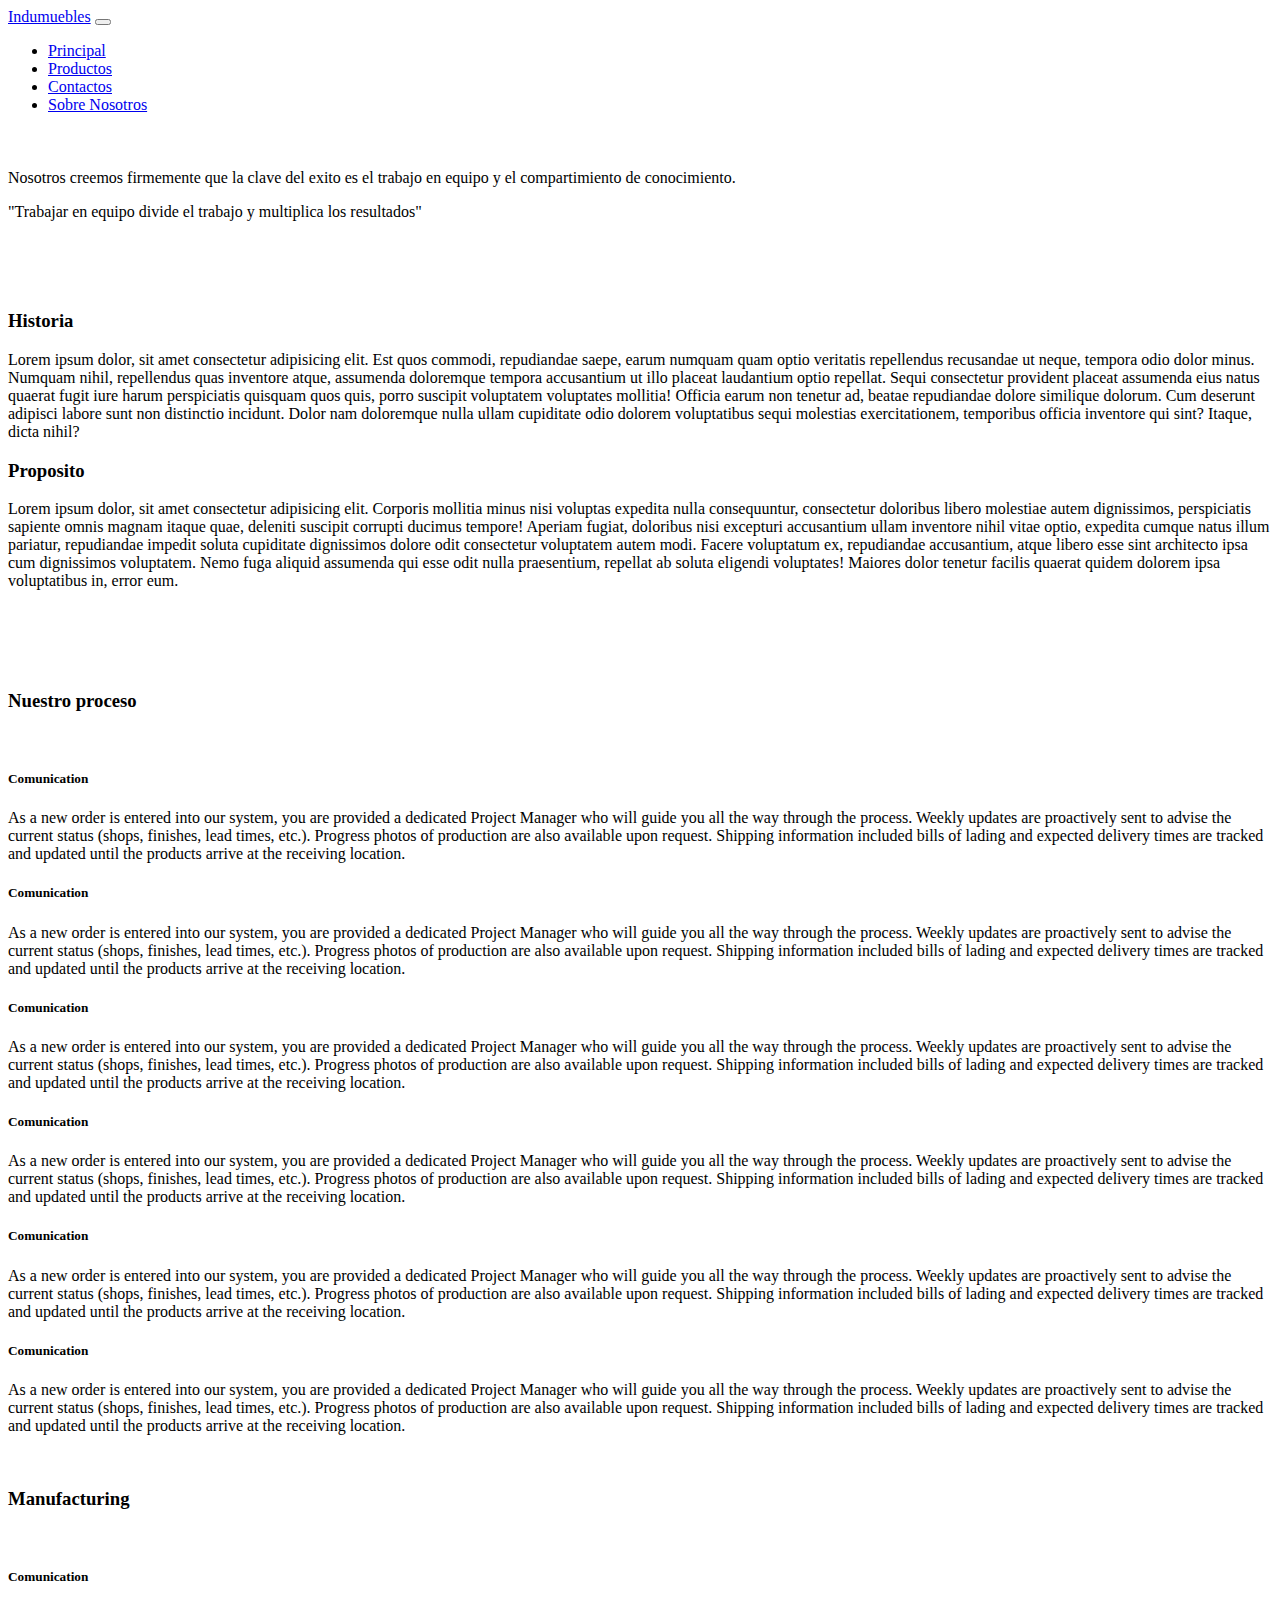
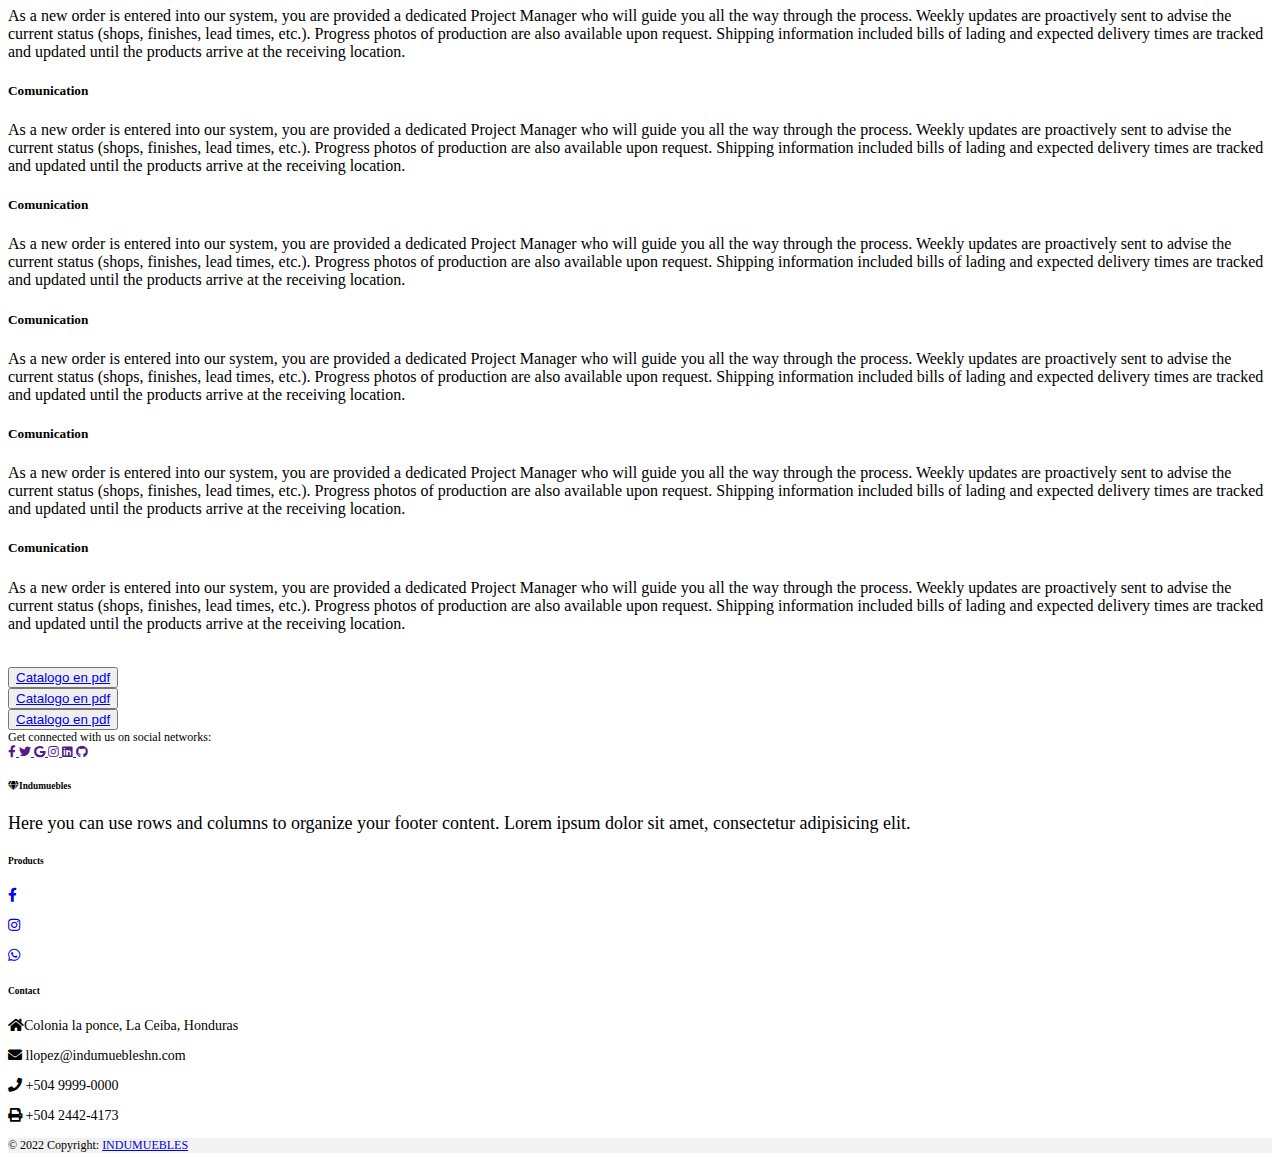
==== Aboutus.html @ 0356840f "Cambiando indexx por index" ====
<!DOCTYPE html>
<html lang="en">
<head>
    <meta charset="UTF-8">
    <meta http-equiv="X-UA-Compatible" content="IE=edge">
    <meta name="viewport" content="width=device-width, initial-scale=1.0">
    <title>Nosotros</title>
    <link href="https://cdn.jsdelivr.net/npm/bootstrap@5.1.3/dist/css/bootstrap.min.css" rel="stylesheet" integrity="sha384-1BmE4kWBq78iYhFldvKuhfTAU6auU8tT94WrHftjDbrCEXSU1oBoqyl2QvZ6jIW3" crossorigin="anonymous">
    <link rel="stylesheet" href="./css/indexx.css">
    <link rel="stylesheet" href="./css/imaprinc.css">
    <link rel="stylesheet" href="./css/contactos.css">
    <link rel="stylesheet" href="./css/cartas.css">
    <link rel="stylesheet" href="./css/aboutusheader.css">
    <link rel="stylesheet" href="./css/scrollbar.css">
    <link rel="stylesheet" href="./css/aboutusproces.css">
    <link rel="preconnect" href="https://fonts.googleapis.com">
    <link rel="preconnect" href="https://fonts.gstatic.com" crossorigin>
    <link rel="stylesheet" href="https://cdnjs.cloudflare.com/ajax/libs/font-awesome/5.15.1/css/all.min.css">
    <link href="https://fonts.googleapis.com/css2?family=Roboto:wght@100&display=swap" rel="stylesheet">
</head>
<body>
    <nav class="navbar navbar-expand-lg navbar-light bg-light fixed-top">
        <div class="container">
        <a class="navbar-brand" href="#">Indumuebles</a>
        <button class="navbar-toggler" type="button" data-bs-toggle="collapse" data-bs-target="#navbarResponsive" aria-controls="navbarResponsive" aria-expanded="false" aria-label="Toggle navigation">
            <span class="navbar-toggler-icon"></span>
        </button>
        <div class="collapse navbar-collapse" id="navbarResponsive">
            <ul class="navbar-nav ms-auto">
                <li class="nav-item active">
                    <a class="nav-link" href="./index.html">Principal</a>
                </li>
                <li class="nav-item">
                    <a class="nav-link" href="#">Productos</a>
                </li>
                <li class="nav-item">
                    <a class="nav-link" href="contacto.html">Contactos</a>
                </li>
                <li class="nav-item">
                    <a class="nav-link" href="./Aboutus.html">Sobre Nosotros</a>
                </li>
            </ul>
        </div>
        </div>
    </nav>
    
    <div style="background: url(https://bootstrapious.com/i/snippets/sn-static-header/background.jpg)" class="jumbotron bg-cover text-white">
        <div class="container py-5 text-center context">
            <h1 class="display-4 font-weight-bold"></h1>
            <br>
            <p class="font-italic mb-0">
                Nosotros creemos firmemente que la clave del exito es el trabajo en equipo y el compartimiento de conocimiento.
            </p>
            <p class="font-italic">
                "Trabajar en equipo divide el trabajo y multiplica los resultados"
            </p>
            <br>
        </div>
    </div>
    <br>
    <section class="historia" id="Historia" style="margin-bottom: 5%;">
        <div class="histyprop">
            <div class="histoprop">
                <img src="./CATALOGO/imagenesphotoshp/zyro-image (2).png" alt="">
            </div>
            <div class="histoprop">
                <h3>Historia</h3>
                <p>Lorem ipsum dolor, sit amet consectetur adipisicing elit. Est quos commodi, repudiandae saepe, earum numquam quam optio veritatis repellendus recusandae ut neque, tempora odio dolor minus. Numquam nihil, repellendus quas inventore atque, assumenda doloremque tempora accusantium ut illo placeat laudantium optio repellat. Sequi consectetur provident placeat assumenda eius natus quaerat fugit iure harum perspiciatis quisquam quos quis, porro suscipit voluptatem voluptates mollitia! Officia earum non tenetur ad, beatae repudiandae dolore similique dolorum. Cum deserunt adipisci labore sunt non distinctio incidunt. Dolor nam doloremque nulla ullam cupiditate odio dolorem voluptatibus sequi molestias exercitationem, temporibus officia inventore qui sint? Itaque, dicta nihil?</p>
            </div>

            <div class="histoprop">
                <h3>Proposito</h3>
                <p>Lorem ipsum dolor, sit amet consectetur adipisicing elit. Corporis mollitia minus nisi voluptas expedita nulla consequuntur, consectetur doloribus libero molestiae autem dignissimos, perspiciatis sapiente omnis magnam itaque quae, deleniti suscipit corrupti ducimus tempore! Aperiam fugiat, doloribus nisi excepturi accusantium ullam inventore nihil vitae optio, expedita cumque natus illum pariatur, repudiandae impedit soluta cupiditate dignissimos dolore odit consectetur voluptatem autem modi. Facere voluptatum ex, repudiandae accusantium, atque libero esse sint architecto ipsa cum dignissimos voluptatem. Nemo fuga aliquid assumenda qui esse odit nulla praesentium, repellat ab soluta eligendi voluptates! Maiores dolor tenetur facilis quaerat quidem dolorem ipsa voluptatibus in, error eum.</p>
            </div>
        </div>
        
        
    </section>
    <br>
    <section class="proceso">
        <div class="pro">
            <h3>Nuestro proceso</h3>
            <br>
            <h5>Comunication</h5>
            <p>
                As a new order is entered into our system, you are provided a dedicated Project Manager who will guide you all the way through the process. 
                Weekly updates are proactively sent to advise the current status (shops, finishes, lead times, etc.). 
                Progress photos of production are also available upon request. Shipping information included bills of lading and expected delivery times are 
                tracked and updated until the products arrive at the receiving location.
            </p>
            <h5>Comunication</h5>
            <p>
                As a new order is entered into our system, you are provided a dedicated Project Manager who will guide you all the way through the process. 
                Weekly updates are proactively sent to advise the current status (shops, finishes, lead times, etc.). 
                Progress photos of production are also available upon request. Shipping information included bills of lading and expected delivery times are 
                tracked and updated until the products arrive at the receiving location.
            </p>
            <h5>Comunication</h5>
            <p>
                As a new order is entered into our system, you are provided a dedicated Project Manager who will guide you all the way through the process. 
                Weekly updates are proactively sent to advise the current status (shops, finishes, lead times, etc.). 
                Progress photos of production are also available upon request. Shipping information included bills of lading and expected delivery times are 
                tracked and updated until the products arrive at the receiving location.
            </p>
            <h5>Comunication</h5>
            <p>
                As a new order is entered into our system, you are provided a dedicated Project Manager who will guide you all the way through the process. 
                Weekly updates are proactively sent to advise the current status (shops, finishes, lead times, etc.). 
                Progress photos of production are also available upon request. Shipping information included bills of lading and expected delivery times are 
                tracked and updated until the products arrive at the receiving location.
            </p>
            <h5>Comunication</h5>
            <p>
                As a new order is entered into our system, you are provided a dedicated Project Manager who will guide you all the way through the process. 
                Weekly updates are proactively sent to advise the current status (shops, finishes, lead times, etc.). 
                Progress photos of production are also available upon request. Shipping information included bills of lading and expected delivery times are 
                tracked and updated until the products arrive at the receiving location.
            </p>
            <h5>Comunication</h5>
            <p>
                As a new order is entered into our system, you are provided a dedicated Project Manager who will guide you all the way through the process. 
                Weekly updates are proactively sent to advise the current status (shops, finishes, lead times, etc.). 
                Progress photos of production are also available upon request. Shipping information included bills of lading and expected delivery times are 
                tracked and updated until the products arrive at the receiving location.
            </p>
        </div>
        <br>
    </section>
    <section class="manufactura">
        <div class="pro">
            <h3>Manufacturing</h3>
            <br>
            <h5>Comunication</h5>
            <p>
                As a new order is entered into our system, you are provided a dedicated Project Manager who will guide you all the way through the process. 
                Weekly updates are proactively sent to advise the current status (shops, finishes, lead times, etc.). 
                Progress photos of production are also available upon request. Shipping information included bills of lading and expected delivery times are 
                tracked and updated until the products arrive at the receiving location.
            </p>
            <h5>Comunication</h5>
            <p>
                As a new order is entered into our system, you are provided a dedicated Project Manager who will guide you all the way through the process. 
                Weekly updates are proactively sent to advise the current status (shops, finishes, lead times, etc.). 
                Progress photos of production are also available upon request. Shipping information included bills of lading and expected delivery times are 
                tracked and updated until the products arrive at the receiving location.
            </p>
            <h5>Comunication</h5>
            <p>
                As a new order is entered into our system, you are provided a dedicated Project Manager who will guide you all the way through the process. 
                Weekly updates are proactively sent to advise the current status (shops, finishes, lead times, etc.). 
                Progress photos of production are also available upon request. Shipping information included bills of lading and expected delivery times are 
                tracked and updated until the products arrive at the receiving location.
            </p>
            <h5>Comunication</h5>
            <p>
                As a new order is entered into our system, you are provided a dedicated Project Manager who will guide you all the way through the process. 
                Weekly updates are proactively sent to advise the current status (shops, finishes, lead times, etc.). 
                Progress photos of production are also available upon request. Shipping information included bills of lading and expected delivery times are 
                tracked and updated until the products arrive at the receiving location.
            </p>
            <h5>Comunication</h5>
            <p>
                As a new order is entered into our system, you are provided a dedicated Project Manager who will guide you all the way through the process. 
                Weekly updates are proactively sent to advise the current status (shops, finishes, lead times, etc.). 
                Progress photos of production are also available upon request. Shipping information included bills of lading and expected delivery times are 
                tracked and updated until the products arrive at the receiving location.
            </p>
            <h5>Comunication</h5>
            <p>
                As a new order is entered into our system, you are provided a dedicated Project Manager who will guide you all the way through the process. 
                Weekly updates are proactively sent to advise the current status (shops, finishes, lead times, etc.). 
                Progress photos of production are also available upon request. Shipping information included bills of lading and expected delivery times are 
                tracked and updated until the products arrive at the receiving location.
            </p>
        </div>
        <br>
    </section>
    <section class="botones">
        <div class="btns">
            <div class="bn"><button><a href="https://www.google.com/">Catalogo en pdf</a></button></div>
            <div class="bn"><button><a href="https://www.google.com/">Catalogo en pdf</a></button></div>
            <div class="bn"><button><a href="https://www.google.com/">Catalogo en pdf</a></button></div>
            
        </div>
    </section>
    <!-- Footer -->
    <footer class="text-center text-lg-start bg-light text-muted bg-dark" style="font-size: 12px;">
        <!-- Section: Social media -->
        <section
        class="d-flex justify-content-center justify-content-lg-between p-4 border-bottom bg-dark"
        >
        <!-- Left -->
        <div class="me-5 d-none d-lg-block">
            <span>Get connected with us on social networks:</span>
        </div>
        <!-- Left -->
    
        <!-- Right -->
        <div>
            <a href="" class="me-4 text-reset">
            <i class="fab fa-facebook-f"></i>
            </a>
            <a href="" class="me-4 text-reset">
            <i class="fab fa-twitter"></i>
            </a>
            <a href="" class="me-4 text-reset">
            <i class="fab fa-google"></i>
            </a>
            <a href="" class="me-4 text-reset">
            <i class="fab fa-instagram"></i>
            </a>
            <a href="" class="me-4 text-reset">
            <i class="fab fa-linkedin"></i>
            </a>
            <a href="" class="me-4 text-reset">
            <i class="fab fa-github"></i>
            </a>
        </div>
        <!-- Right -->
        </section>
        <!-- Section: Social media -->
    
        <!-- Section: Links  -->
        
        <section class="bg-dark">
        <div class="container text-center text-md-start mt-5" style="font-size:14px">
            <!-- Grid row -->
            <div class="row mt-3">
            <!-- Grid column -->
            <div class="col-md-3 col-lg-4 col-xl-3 mx-auto mb-4">
                <!-- Content -->
                <h6 class="text-uppercase fw-bold mb-4">
                <i class="fas fa-gem me-3"></i>Indumuebles
                </h6>
                <p style="font-size: 18px;">
                Here you can use rows and columns to organize your footer content. Lorem ipsum
                dolor sit amet, consectetur adipisicing elit.
                </p>
            </div>
            <!-- Grid column -->
    
            <!-- Grid column -->
            <div class="col-md-2 col-lg-2 col-xl-2 mx-auto mb-4"  >
                <!-- Links -->
                <h6 class="text-uppercase fw-bold mb-4">
                Products
                </h6>
                <p class="pp">
                <a href="#!" class="text-reset"><i class="fab fa-facebook-f"></i></a>
                </p>
                <p class="pp">
                <a href="#!" class="text-reset"><i class="fab fa-instagram"></i></a>
                </p>
                <p class="pp">
                <a href="#!" class="text-reset"><i class="fab fa-whatsapp"></i></a>
                </p>
                <!-- <p class="pp">
                <a href="#!" class="text-reset"><i class="fab fa-facebook-f"></i></a>
                </p> -->
            </div>
            <!-- Grid column -->
    
            
    
            <!-- Grid column -->
            <div class="col-md-4 col-lg-3 col-xl-3 mx-auto mb-md-0 mb-4">
                <!-- Links -->
                <h6 class="text-uppercase fw-bold mb-4">
                Contact
                </h6>
                <p><i class="fas fa-home me-3"></i>Colonia la ponce, La Ceiba, Honduras</p>
                <p>
                <i class="fas fa-envelope me-3"></i>
                llopez@indumuebleshn.com
                </p>
                <p><i class="fas fa-phone me-3"></i> +504 9999-0000</p>
                <p><i class="fas fa-print me-3"></i> +504 2442-4173</p>
            </div>
            <!-- Grid column -->
            </div>
            <!-- Grid row -->
        </div>
        </section>
        <!-- Section: Links  -->
    
        <!-- Copyright -->
        <div class="text-center p-4 bg-dark" style="background-color: rgba(0, 0, 0, 0.05);">
        © 2022 Copyright:
        <a class="text-reset fw-bold" href="https://mdbootstrap.com/">INDUMUEBLES</a>
        </div>
        <!-- Copyright -->
    </footer>
  <!-- Footer -->
    <script src="https://cdn.jsdelivr.net/npm/bootstrap@5.1.3/dist/js/bootstrap.bundle.min.js" integrity="sha384-ka7Sk0Gln4gmtz2MlQnikT1wXgYsOg+OMhuP+IlRH9sENBO0LRn5q+8nbTov4+1p" crossorigin="anonymous"></script>
    <script src="https://code.jquery.com/jquery-3.2.1.slim.min.js" integrity="sha384-KJ3o2DKtIkvYIK3UENzmM7KCkRr/rE9/Qpg6aAZGJwFDMVNA/GpGFF93hXpG5KkN" crossorigin="anonymous"></script>
    <script src="https://cdnjs.cloudflare.com/ajax/libs/popper.js/1.12.9/umd/popper.min.js" integrity="sha384-ApNbgh9B+Y1QKtv3Rn7W3mgPxhU9K/ScQsAP7hUibX39j7fakFPskvXusvfa0b4Q" crossorigin="anonymous"></script>
    <script src="https://maxcdn.bootstrapcdn.com/bootstrap/4.0.0/js/bootstrap.min.js" integrity="sha384-JZR6Spejh4U02d8jOt6vLEHfe/JQGiRRSQQxSfFWpi1MquVdAyjUar5+76PVCmYl" crossorigin="anonymous"></script>
    <script src="https://code.jquery.com/jquery-3.6.0.js" integrity="sha256-H+K7U5CnXl1h5ywQfKtSj8PCmoN9aaq30gDh27Xc0jk=" crossorigin="anonymous"></script>
    <script>
        $(function () {
            $(window).on('scroll', function () {
                if ( $(window).scrollTop() > 10 ) {
                    $('.navbar').addClass('active');
                } else {
                    $('.navbar').removeClass('active');
                }
            });
        });
    </script>
</body>
</html>
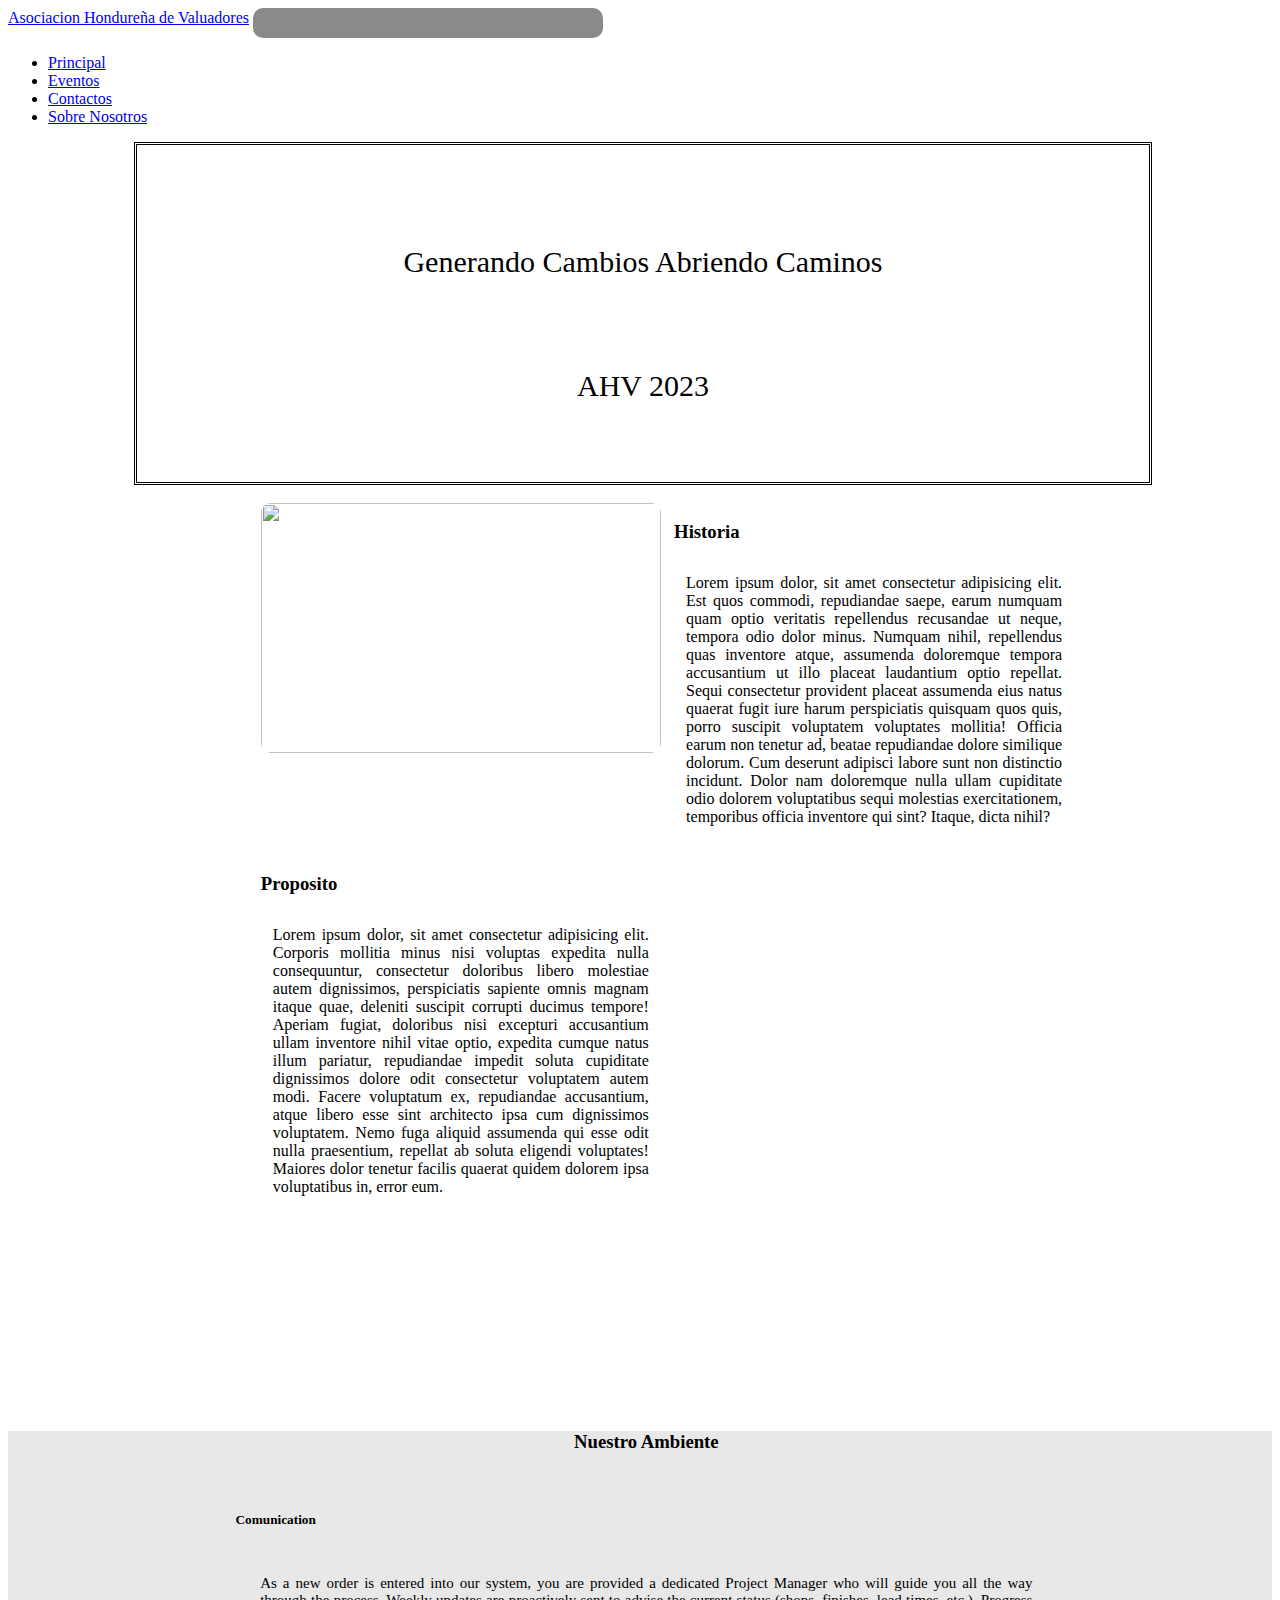
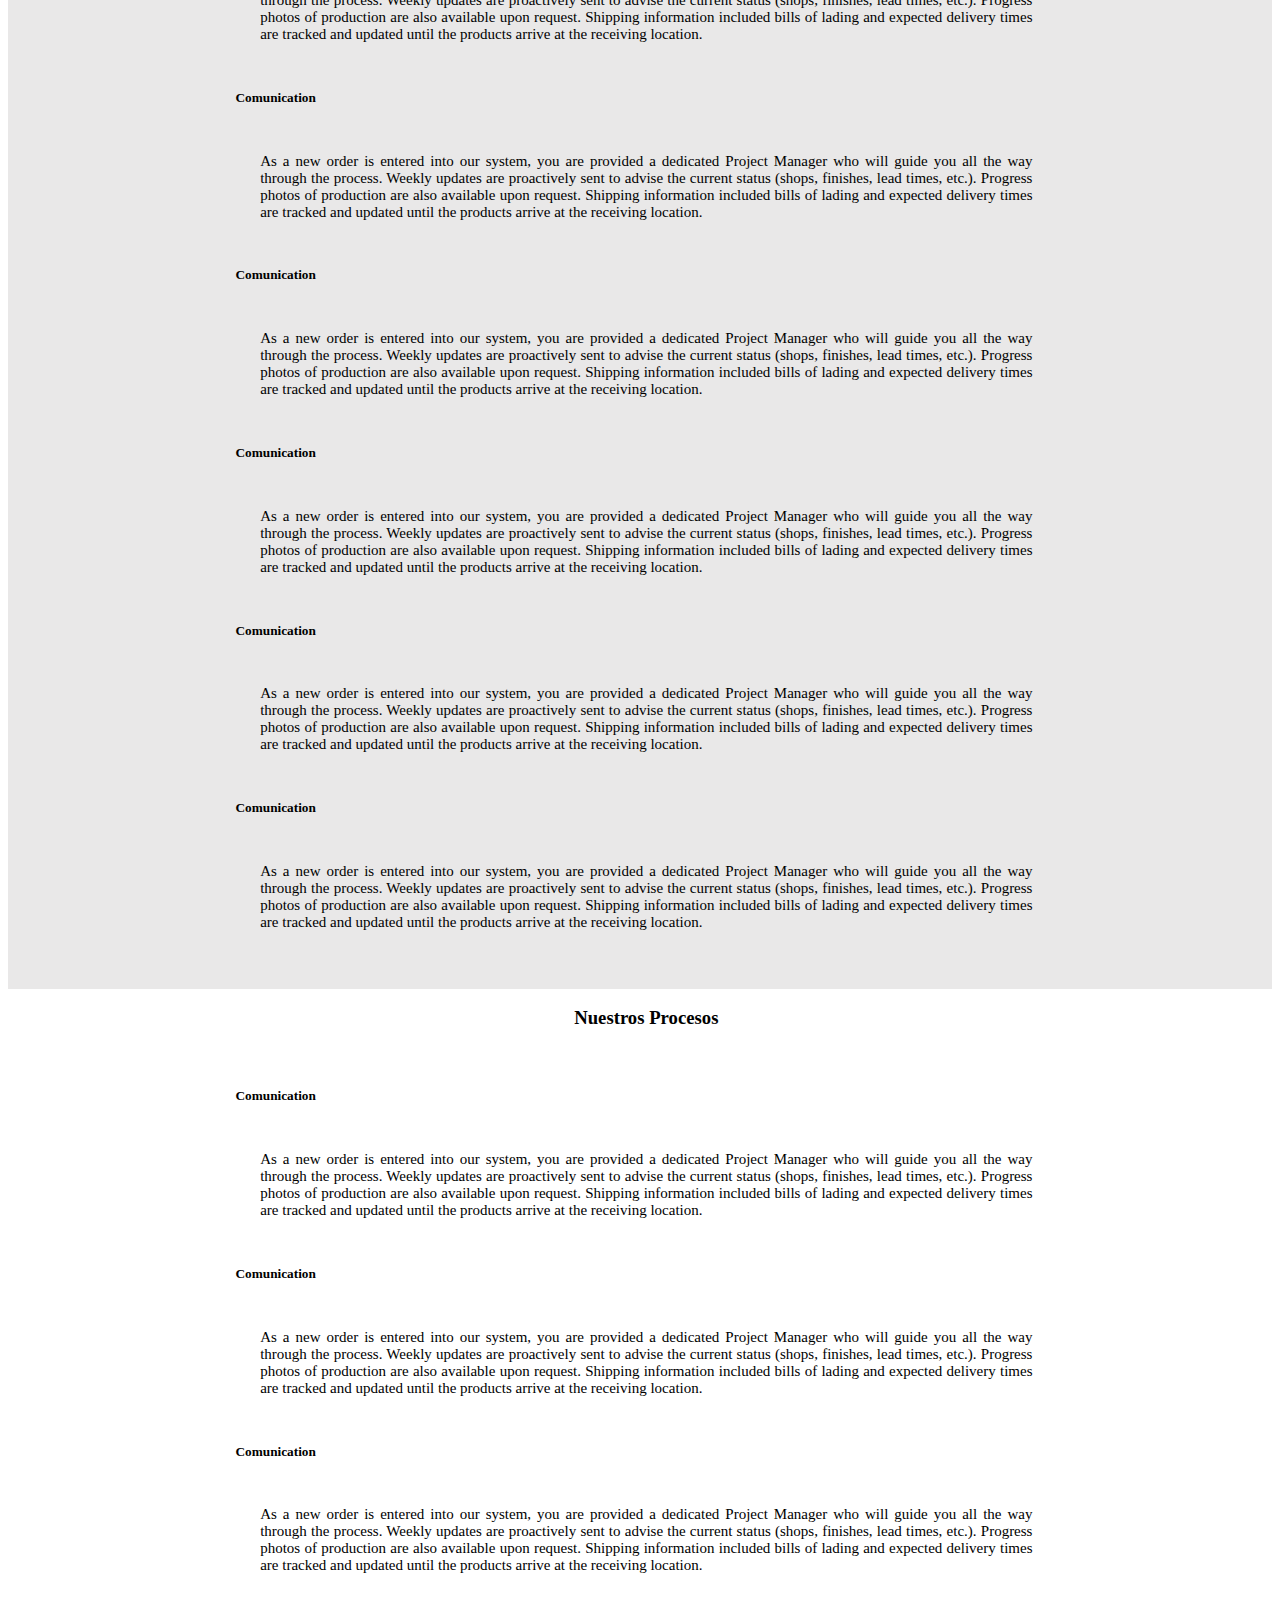
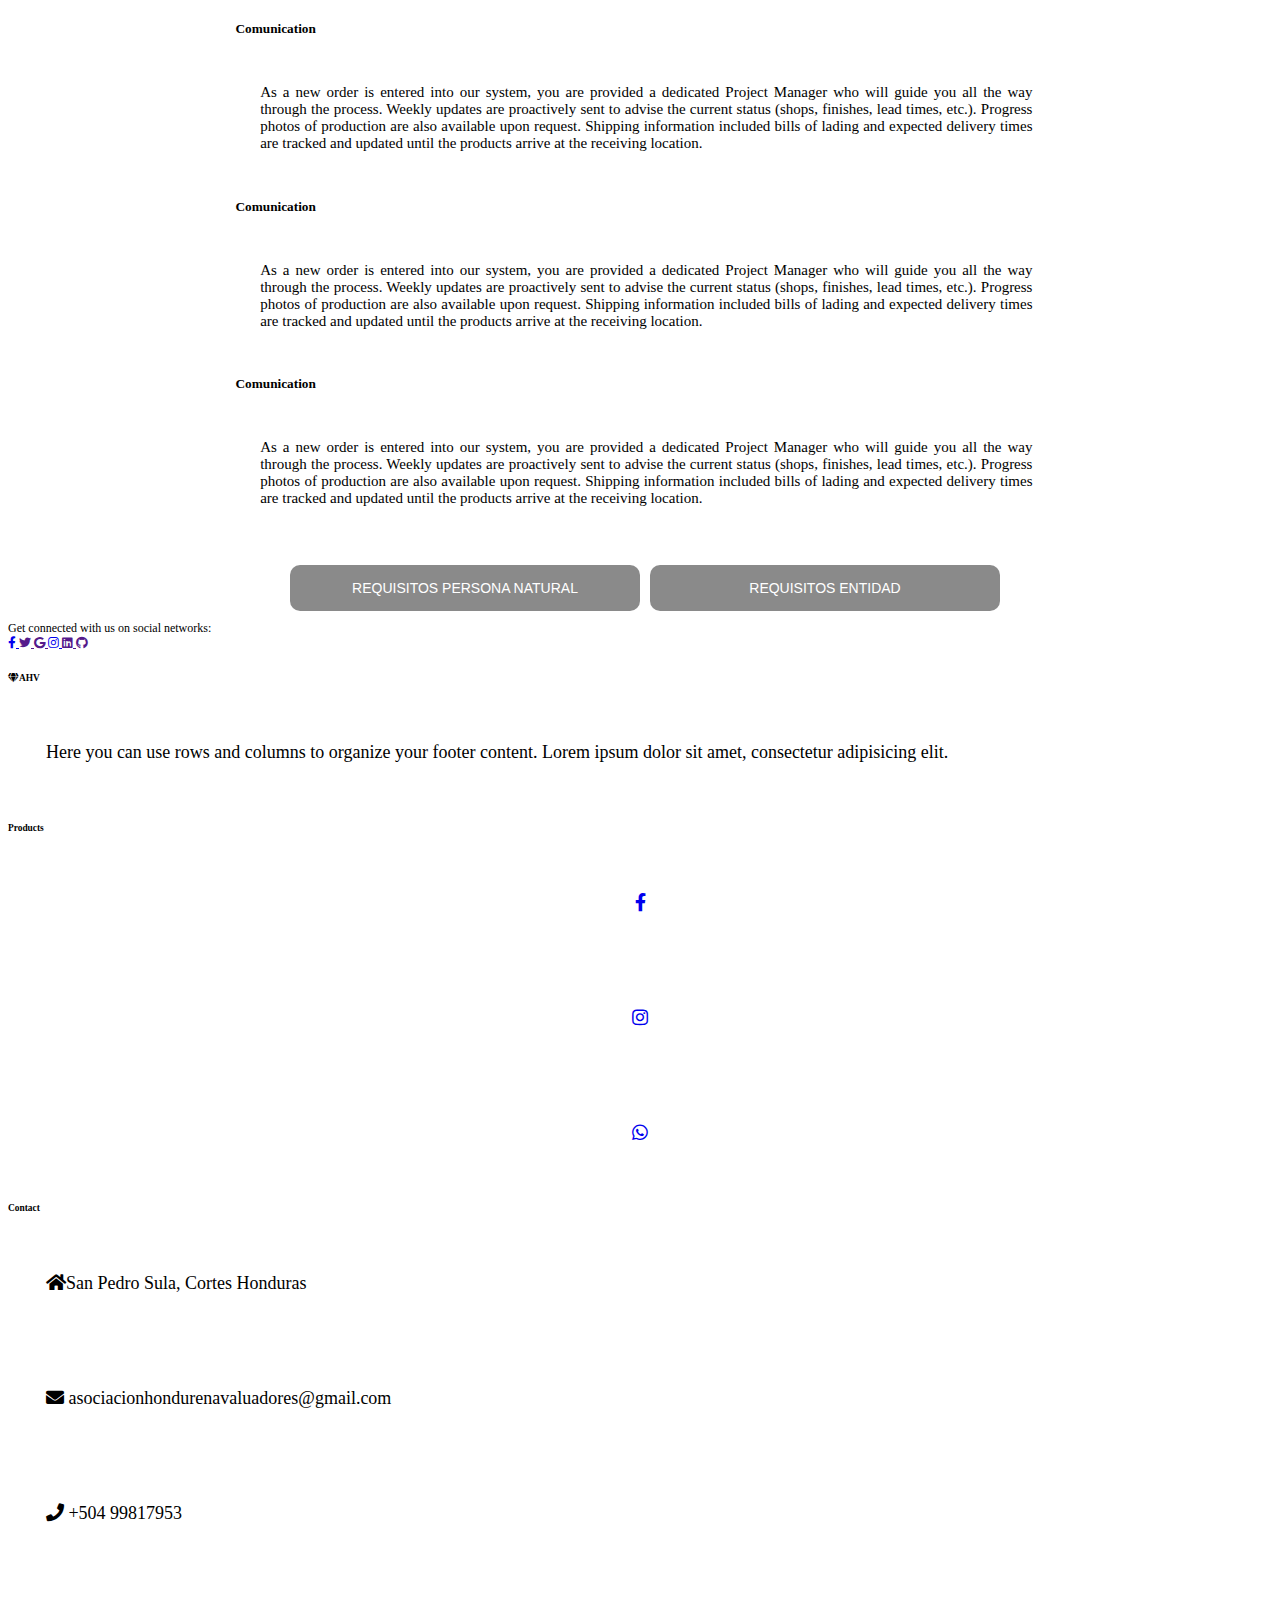
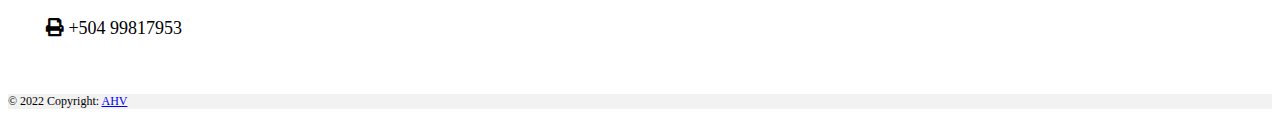
==== commit 6053949b: "Segundo commit" ====
--- a/Aboutus.html
+++ b/Aboutus.html
@@ -21,7 +21,7 @@
 <body>
     <nav class="navbar navbar-expand-lg navbar-light bg-light fixed-top">
         <div class="container">
-        <a class="navbar-brand" href="#">Indumuebles</a>
+        <a class="navbar-brand" href="#">Asociacion Hondureña de Valuadores</a>
         <button class="navbar-toggler" type="button" data-bs-toggle="collapse" data-bs-target="#navbarResponsive" aria-controls="navbarResponsive" aria-expanded="false" aria-label="Toggle navigation">
             <span class="navbar-toggler-icon"></span>
         </button>
@@ -31,7 +31,7 @@
                     <a class="nav-link" href="./index.html">Principal</a>
                 </li>
                 <li class="nav-item">
-                    <a class="nav-link" href="#">Productos</a>
+                    <a class="nav-link" href="#">Eventos</a>
                 </li>
                 <li class="nav-item">
                     <a class="nav-link" href="contacto.html">Contactos</a>
@@ -44,31 +44,36 @@
         </div>
     </nav>
     
-    <div style="background: url(https://bootstrapious.com/i/snippets/sn-static-header/background.jpg)" class="jumbotron bg-cover text-white">
+    <div  class="jumbotron bg-cover text-white">
         <div class="container py-5 text-center context">
             <h1 class="display-4 font-weight-bold"></h1>
             <br>
             <p class="font-italic mb-0">
-                Nosotros creemos firmemente que la clave del exito es el trabajo en equipo y el compartimiento de conocimiento.
+                Generando Cambios Abriendo Caminos
             </p>
             <p class="font-italic">
-                "Trabajar en equipo divide el trabajo y multiplica los resultados"
+                AHV 2023
             </p>
             <br>
         </div>
     </div>
     <br>
-    <section class="historia" id="Historia" style="margin-bottom: 5%;">
-        <div class="histyprop">
-            <div class="histoprop">
+    <section class="fund" id="Historia" style="margin-bottom: 5%;">
+        <div class="funda">
+            <div class="fundamento">
+                <!-- <aside class="as">
+            
+                    <img src="./CATALOGO/imagenesphotoshp/zyro-image (2).png" alt="">
+            
+                </aside> -->
                 <img src="./CATALOGO/imagenesphotoshp/zyro-image (2).png" alt="">
             </div>
-            <div class="histoprop">
+            <div class="fundamento">
                 <h3>Historia</h3>
                 <p>Lorem ipsum dolor, sit amet consectetur adipisicing elit. Est quos commodi, repudiandae saepe, earum numquam quam optio veritatis repellendus recusandae ut neque, tempora odio dolor minus. Numquam nihil, repellendus quas inventore atque, assumenda doloremque tempora accusantium ut illo placeat laudantium optio repellat. Sequi consectetur provident placeat assumenda eius natus quaerat fugit iure harum perspiciatis quisquam quos quis, porro suscipit voluptatem voluptates mollitia! Officia earum non tenetur ad, beatae repudiandae dolore similique dolorum. Cum deserunt adipisci labore sunt non distinctio incidunt. Dolor nam doloremque nulla ullam cupiditate odio dolorem voluptatibus sequi molestias exercitationem, temporibus officia inventore qui sint? Itaque, dicta nihil?</p>
             </div>
 
-            <div class="histoprop">
+            <div class="fundamento">
                 <h3>Proposito</h3>
                 <p>Lorem ipsum dolor, sit amet consectetur adipisicing elit. Corporis mollitia minus nisi voluptas expedita nulla consequuntur, consectetur doloribus libero molestiae autem dignissimos, perspiciatis sapiente omnis magnam itaque quae, deleniti suscipit corrupti ducimus tempore! Aperiam fugiat, doloribus nisi excepturi accusantium ullam inventore nihil vitae optio, expedita cumque natus illum pariatur, repudiandae impedit soluta cupiditate dignissimos dolore odit consectetur voluptatem autem modi. Facere voluptatum ex, repudiandae accusantium, atque libero esse sint architecto ipsa cum dignissimos voluptatem. Nemo fuga aliquid assumenda qui esse odit nulla praesentium, repellat ab soluta eligendi voluptates! Maiores dolor tenetur facilis quaerat quidem dolorem ipsa voluptatibus in, error eum.</p>
             </div>
@@ -79,7 +84,7 @@
     <br>
     <section class="proceso">
         <div class="pro">
-            <h3>Nuestro proceso</h3>
+            <h3>Nuestro Ambiente</h3>
             <br>
             <h5>Comunication</h5>
             <p>
@@ -128,7 +133,7 @@
     </section>
     <section class="manufactura">
         <div class="pro">
-            <h3>Manufacturing</h3>
+            <h3>Nuestros Procesos</h3>
             <br>
             <h5>Comunication</h5>
             <p>
@@ -177,9 +182,9 @@
     </section>
     <section class="botones">
         <div class="btns">
-            <div class="bn"><button><a href="https://www.google.com/">Catalogo en pdf</a></button></div>
-            <div class="bn"><button><a href="https://www.google.com/">Catalogo en pdf</a></button></div>
-            <div class="bn"><button><a href="https://www.google.com/">Catalogo en pdf</a></button></div>
+            <div class="bn"><button><a href="https://www.google.com/">Requisitos Persona natural</a></button></div>
+            <div class="bn"><button><a href="https://www.google.com/">Requisitos Entidad</a></button></div>
+            <!-- <div class="bn"><button><a href="https://www.google.com/"></a></button></div> -->
             
         </div>
     </section>
@@ -197,7 +202,7 @@
     
         <!-- Right -->
         <div>
-            <a href="" class="me-4 text-reset">
+            <a href="https://www.facebook.com/profile.php?id=100078502009881" class="me-4 text-reset">
             <i class="fab fa-facebook-f"></i>
             </a>
             <a href="" class="me-4 text-reset">
@@ -206,7 +211,7 @@
             <a href="" class="me-4 text-reset">
             <i class="fab fa-google"></i>
             </a>
-            <a href="" class="me-4 text-reset">
+            <a href="https://www.instagram.com/ahvaluadores/" class="me-4 text-reset">
             <i class="fab fa-instagram"></i>
             </a>
             <a href="" class="me-4 text-reset">
@@ -230,7 +235,7 @@
             <div class="col-md-3 col-lg-4 col-xl-3 mx-auto mb-4">
                 <!-- Content -->
                 <h6 class="text-uppercase fw-bold mb-4">
-                <i class="fas fa-gem me-3"></i>Indumuebles
+                <i class="fas fa-gem me-3"></i>AHV
                 </h6>
                 <p style="font-size: 18px;">
                 Here you can use rows and columns to organize your footer content. Lorem ipsum
@@ -268,13 +273,13 @@
                 <h6 class="text-uppercase fw-bold mb-4">
                 Contact
                 </h6>
-                <p><i class="fas fa-home me-3"></i>Colonia la ponce, La Ceiba, Honduras</p>
+                <p><i class="fas fa-home me-3"></i>San Pedro Sula, Cortes Honduras</p>
                 <p>
                 <i class="fas fa-envelope me-3"></i>
-                llopez@indumuebleshn.com
-                </p>
-                <p><i class="fas fa-phone me-3"></i> +504 9999-0000</p>
-                <p><i class="fas fa-print me-3"></i> +504 2442-4173</p>
+                asociacionhondurenavaluadores@gmail.com
+                </p>
+                <p><i class="fas fa-phone me-3"></i> +504 99817953 </p>
+                <p><i class="fas fa-print me-3"></i> +504 99817953</p>
             </div>
             <!-- Grid column -->
             </div>
@@ -286,7 +291,7 @@
         <!-- Copyright -->
         <div class="text-center p-4 bg-dark" style="background-color: rgba(0, 0, 0, 0.05);">
         © 2022 Copyright:
-        <a class="text-reset fw-bold" href="https://mdbootstrap.com/">INDUMUEBLES</a>
+        <a class="text-reset fw-bold" href="https://mdbootstrap.com/">AHV</a>
         </div>
         <!-- Copyright -->
     </footer>
--- a/css/imaprinc.css
+++ b/css/imaprinc.css
@@ -0,0 +1,56 @@
+.historia{
+    width: 100%;
+    height: auto;
+    
+}
+
+.histyprop{
+    width: 65%;
+    height: 100vh;
+    display: grid;
+    grid-column-gap: 5px;
+    grid-template-columns: 1fr 1fr;
+    justify-content: center;
+    margin-left: 20%;
+    margin-right: 20%; 
+}
+
+.histoprop{
+    width: 400px;
+    height: auto;
+    margin-top: 0;
+    text-align: justify;
+    margin-right: 0%;
+
+}
+.histoprop p{
+    font-size: 16px;
+}
+
+.histoprop img{
+    width: 400px;
+    height: 250px;
+    border-radius: 10px;
+}
+.imagecontent{
+    margin-top: 15px;
+    width: 100%;
+    height: 75vh;
+
+    text-align: center;
+
+}
+
+.imagecontent img{
+    width: 350px;
+    height: 300px;
+    margin-right: 10px;
+    border-radius: 10px;
+    transition: all 1s;
+}
+
+
+.imagecontent img:hover{
+    transform: scale(1.07);
+    transition: all 1s;
+}--- a/css/aboutusheader.css
+++ b/css/aboutusheader.css
@@ -0,0 +1,25 @@
+.bg-cover {
+    background-image: url(https://bootstrapious.com/i/snippets/sn-static-header/background.jpg);
+    background-size:cover;
+    background-position: center;
+    width: 100%;
+}
+
+
+
+.context{
+    text-align: center;
+    align-items: center;
+    align-self: center;
+    border-style: double;
+    width: 80%;
+    height: 80%;
+    margin-left: 10%;
+    margin-right: 5%;
+    justify-content: center;
+}
+
+p{
+    font-size: 30px;
+    padding: 3%;
+}--- a/css/aboutusproces.css
+++ b/css/aboutusproces.css
@@ -0,0 +1,134 @@
+.proceso{
+    width: 100%;
+    height: auto;
+    margin-top: 10%;
+    background-color: rgb(233, 232, 232);
+}
+.as{
+    width: 30%;
+    padding-left: 15px;
+    margin-left: 15px;
+    float: left;
+    
+}
+.as img{
+    width: 400px;
+    height: 250px;
+    border-radius: 10px;
+}
+.manufactura{
+    width: 100%;
+    height: auto;
+    margin-top: 15px;
+    
+}
+.fund{
+    width: 100%;
+    height: auto;
+}
+
+.funda{
+    width: 65%;
+    height: auto;
+    display: grid;
+    grid-column-gap: 5px;
+    grid-template-columns: 1fr 1fr;
+    justify-content: center;
+    margin-left: 20%;
+    margin-right: 20%; 
+}
+
+.fundamento{
+    width: 400px;
+    height: auto;
+    margin-top: 0;
+    text-align: justify;
+    margin-right: 0%;
+    margin-left: 0%;
+
+}
+.fundamento p{
+    font-size: 16px;
+}
+
+.fundamento img{
+    width: 400px;
+    height: 250px;
+    border-radius: 10px;
+}
+.pro{
+    width: 65%;
+    height: auto;
+    /* margin-top: 20px; */
+    margin-left: 18%;
+    margin-right: 18%;
+    
+}
+.pro h3{
+    text-align: center;
+}
+
+.pro p {
+    font-size: 15px;
+    text-align: justify;
+}
+
+.histoyprop{
+    
+    padding: 15%;
+}
+
+.botones{
+    width: 100%;
+    height: auto;
+    display: grid;
+    margin-bottom: 10px;
+}
+.btns{
+    width: 100%;
+    height: auto;
+    display: flex;
+    justify-content: center;
+    margin-left: auto !important;
+    margin-right: auto !important;
+}
+.bn{
+    margin-left: 10px ;
+}
+button{
+    text-transform: uppercase;
+    outline: 0;
+    background: rgba(136, 136, 136, 0.986);
+    width: 350px;
+    padding: 15px;
+    border: 0;
+    border-radius: 10px;
+    color: black;
+    font-size: 14px;
+    cursor: pointer;
+    transition: all 1s;
+}
+.bn a{
+    text-decoration: none;
+    outline: none;
+    color: rgb(255, 255, 255);
+}
+footer{
+    width: 100%;
+    margin-bottom: 0%;
+
+}
+
+footer p {
+    font-size: 18px;
+}
+.bb{
+    margin-top: 15px;
+}
+.pp{
+    text-align: center;
+}
+.contain{
+    margin-bottom: 0%;
+    
+}